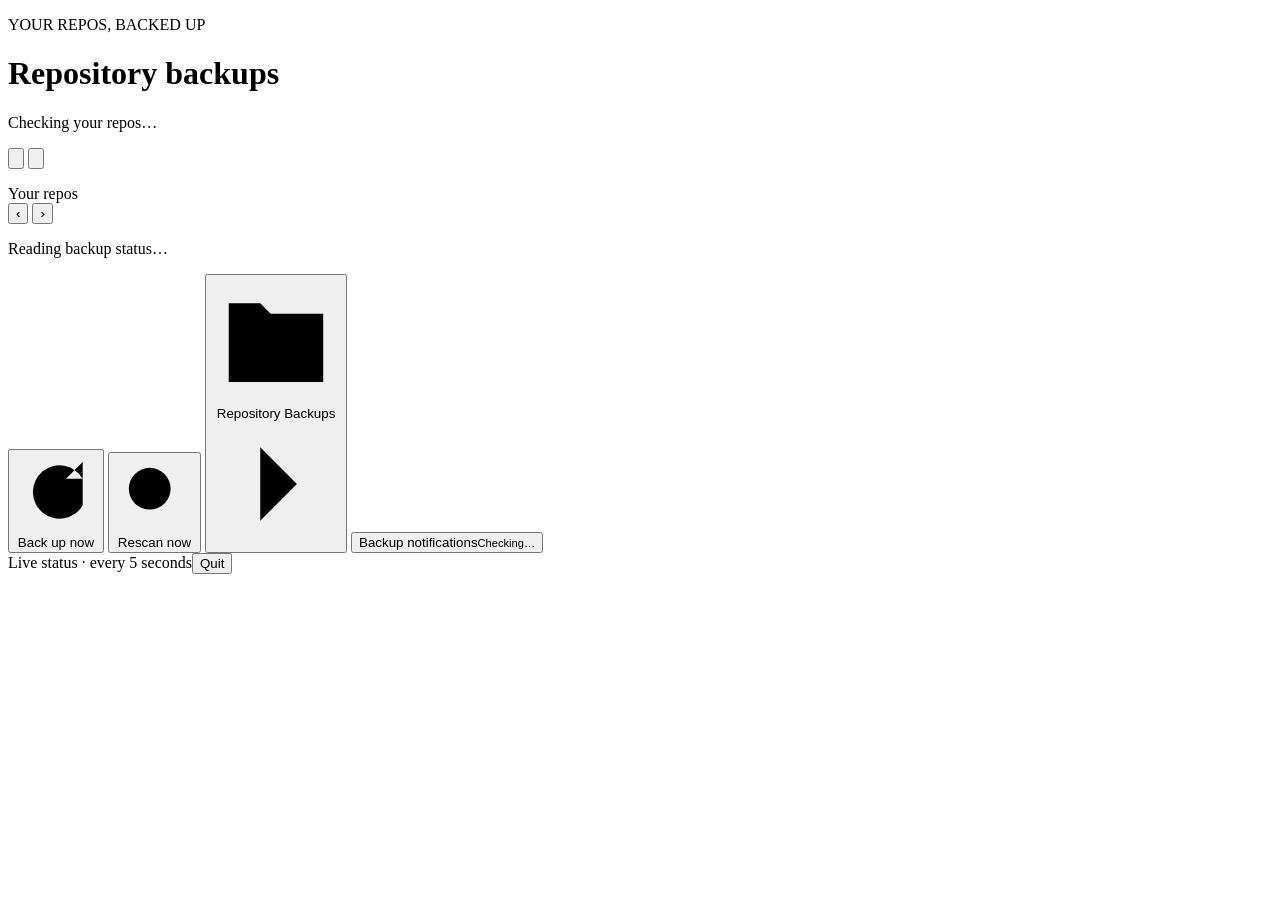
==== web/menu.html @ 4fdd9faf "Present repository backups as a lighter navigation row" ====
<!doctype html>
<html lang="en"><head><meta charset="utf-8"><meta name="viewport" content="width=device-width,initial-scale=1"><title>Repo Hub — Backups</title><link rel="stylesheet" href="/menu.css"><link rel="stylesheet" href="/report.css"><script src="/repo-status.js" defer></script><script src="/diagnostics-client.js" defer></script><script src="/menu.js" defer></script><script src="/report-preview.js" defer></script><link rel="stylesheet" href="/workspace-setup.css"><script src="/workspace-setup.js" defer></script><link rel="stylesheet" href="/readiness.css"><script src="/readiness.js" defer></script></head>
<body><main class="menu-shell">
<header><div><p class="eyebrow">YOUR REPOS, BACKED UP</p><h1>Repository backups</h1><p id="summary">Checking your repos…</p></div><div class="header-actions">
  <button id="info" class="icon-button" type="button" aria-label="Backup information" title="Backup information" aria-haspopup="dialog" aria-controls="info-dialog">
    <svg viewBox="0 0 24 24" aria-hidden="true"><circle cx="12" cy="12" r="9"/><path d="M12 11v6m0-10h.01"/></svg>
  </button>
<button id="settings" class="icon-button" aria-label="Settings" title="Settings" aria-haspopup="dialog"><svg viewBox="0 0 24 24" aria-hidden="true"><path d="m9.5 3-.6 2.2-1.7 1L5 5.6 2.5 9.9l1.6 1.6v2L2.5 15 5 19.4l2.2-.6 1.7 1 .6 2.2h5l.6-2.2 1.7-1 2.2.6 2.5-4.4-1.6-1.5v-2l1.6-1.6L19 5.6l-2.2.6-1.7-1-.6-2.2Z"/><circle cx="12" cy="12.5" r="3"/></svg></button></div></header>
<p id="notice" role="status"></p>
<section aria-label="Repository cards">
  <div class="rail-heading">
    <span id="position">Your repos</span>
    <div>
      <button id="all-repos" class="back-button quiet-action" type="button" hidden>
        <svg viewBox="0 0 24 24" aria-hidden="true"><path d="M20 12H4m8-8-8 8 8 8"/></svg>
        <span>All repos</span>
      </button>
      <button id="previous" class="arrow" aria-label="Previous repos">‹</button>
      <button id="next" class="arrow" aria-label="Next repos">›</button>
    </div>
  </div>
  <div id="cards" class="card-rail" role="group" aria-label="Scroll through repos">
    <p class="empty">Reading backup status…</p>
  </div>
</section>
<div id="repo-expansion" class="repo-expansion" hidden>
  <section id="detail" class="detail" aria-label="Selected repository details" hidden></section>
  <section id="technical-panel" aria-label="Selected repository technical details" hidden></section>
</div>
<div class="controls">
  <button id="backup" class="action primary" type="button">
    <span class="action-icon"><svg viewBox="0 0 24 24" aria-hidden="true"><path d="M20 8a8 8 0 1 0 0 8m0-13v5h-5"/></svg></span>
    <span>Back up now</span>
  </button>
  <button id="rescan" class="action primary" type="button" title="Check files and backup status without creating a backup">
    <span class="action-icon"><svg viewBox="0 0 24 24" aria-hidden="true"><circle cx="10.5" cy="10.5" r="6.5"/><path d="m16 16 5 5"/></svg></span>
    <span id="rescan-label">Rescan now</span>
  </button>
  <button id="open-backups" class="action" type="button">
    <span class="action-icon"><svg viewBox="0 0 24 24" aria-hidden="true"><path d="M3 7V5h6l2 2h10v13H3Z"/></svg></span>
    <span>Repository Backups</span>
    <span class="action-icon backups-chevron"><svg viewBox="0 0 24 24" aria-hidden="true"><path d="m9 5 7 7-7 7"/></svg></span>
  </button>
  <button id="notifications" class="action notification-action" aria-pressed="false">
    <span class="switch-track"><span></span></span>
    <span>Backup notifications</span><small id="notification-caption">Checking…</small>
  </button>
</div>
<footer><span id="checked">Live status · every 5 seconds</span><button id="quit" class="quiet-action">Quit</button></footer>
</main>
<dialog id="info-dialog" aria-labelledby="info-title">
  <div class="settings-toolbar">
    <button id="info-back" class="back-button icon-button" type="button" title="Back to About" hidden>
      <svg viewBox="0 0 24 24" aria-hidden="true"><path d="M20 12H4m8-8-8 8 8 8"/></svg>
      <span class="sr-only">Back to About</span>
    </button>
    <h2 id="info-title" tabindex="-1">About your backups</h2>
    <button id="info-close" type="button" class="icon-button" aria-label="Close backup information"><svg viewBox="0 0 24 24" aria-hidden="true"><path d="m6 6 12 12M18 6 6 18"/></svg></button>
  </div>
  <div id="info-content" class="info-content">
    <nav id="info-home" data-info-page="home" aria-label="Backup information sections">
      <button id="info-nav-status" type="button" class="settings-row"><span><strong>What your backup status means</strong><small>Understand the icons, labels and backup evidence</small></span><span aria-hidden="true">›</span></button>
      <button id="info-nav-things" type="button" class="settings-row"><span><strong>Things to know</strong><small>Folder controls, schedules and reporting connection</small></span><span aria-hidden="true">›</span></button>
    </nav>
    <section class="status-key" data-info-page="status" hidden aria-label="What your backup status means">
      <div id="status-legend" class="status-legend"></div>
    </section>
    <section class="status-key things-key" data-info-page="things" hidden aria-label="Things to know">
      <div id="things-panel">
        <section class="things-section" aria-labelledby="things-folder-title">
          <div class="things-heading">
            <span class="folder-shape folder-tip" aria-hidden="true"></span>
            <h3 id="things-folder-title">Open a repo in Finder</h3>
          </div>
          <p>Click a repo card’s folder icon to open that repo in Finder.</p>
          <button id="show-folder" type="button" class="show-me">Show me</button>
          <span id="folder-demo-status" class="sr-only" role="status"></span>
        </section>
        <section class="things-section" aria-labelledby="things-schedule-title">
          <h3 id="things-schedule-title">Choose backup timing</h3>
          <p>Use Schedule in a repo’s details to change its timing. Settings → Backup schedule controls the defaults.</p>
        </section>
        <section class="things-section" aria-labelledby="things-files-title">
          <h3 id="things-files-title">What your backup includes</h3>
          <p>RepoHub includes saved files that Git ignores and work you haven’t committed.</p>
          <p>Back up now checks every monitored repo.</p>
        </section>
        <section class="things-section" aria-labelledby="things-reporting-title">
          <h3 id="things-reporting-title">GitHub reporting</h3>
          <p>Connect GitHub to send reports. Your connection is stored in macOS Keychain.</p>
          <button id="connect-github" type="button">Manage GitHub connection</button>
        </section>
      </div>
    </section>
  </div>
</dialog>
<dialog id="settings-dialog" aria-labelledby="settings-title">
  <div class="settings-toolbar">
    <button type="button" id="settings-back" class="back-button icon-button" title="Back to Settings" hidden>
      <svg viewBox="0 0 24 24" aria-hidden="true"><path d="M20 12H4m8-8-8 8 8 8"/></svg>
      <span id="settings-back-label" class="sr-only">Back to Settings</span>
    </button>
    <h2 id="settings-title" tabindex="-1">Settings</h2>
    <button type="button" id="settings-close" class="icon-button" aria-label="Close settings"><svg viewBox="0 0 24 24" aria-hidden="true"><path d="m6 6 12 12M18 6 6 18"/></svg></button>
  </div>
  <div id="settings-content" class="settings-content">
    <form id="settings-form">
      <nav id="settings-home" data-settings-page="home" aria-label="Settings sections">
        <button type="button" id="settings-nav-schedule" class="settings-row"><span><strong>Backup schedule</strong><small>Battery and power adapter schedules</small></span><span aria-hidden="true">›</span></button>
        <button type="button" id="workspace-open" class="settings-row"><span><strong>Folders to back up</strong><small>Choose and review monitored folders</small></span><span aria-hidden="true">›</span></button>
        <button type="button" id="settings-nav-notifications" class="settings-row"><span><strong>Notifications</strong><small>Optional backup notifications</small></span><span aria-hidden="true">›</span></button>
        <button type="button" id="settings-nav-appearance" class="settings-row"><span><strong>Menu bar appearance</strong><small>Choose what the number counts</small></span><span aria-hidden="true">›</span></button>
        <button type="button" id="settings-nav-updates" class="settings-row"><span><strong>App updates</strong><small>Check for a newer version</small></span><span aria-hidden="true">›</span></button>
        <button type="button" id="settings-nav-help" class="settings-row"><span><strong>Help &amp; diagnostics</strong><small>Report a problem or suggest a feature</small></span><span aria-hidden="true">›</span></button>
        <button type="button" id="settings-nav-access" class="settings-row"><span><strong>Access &amp; permissions</strong><small>Check folder and background access</small></span><span aria-hidden="true">›</span></button>
      </nav>
      <section id="settings-page-schedule" data-settings-page="schedule" hidden>
        <label id="repo-defaults-label" class="inherit-label" hidden><input type="checkbox" id="repo-defaults"> Use default backup settings</label>
        <p id="settings-scope" class="settings-note">Defaults apply to repos without a custom schedule.</p>
        <p id="settings-power" class="settings-note"></p>
        <div class="power-settings">
          <section>
            <h3>On battery</h3>
            <label class="check-label battery-auto"><input id="battery-automatic" type="checkbox"> Automatic backups on battery</label>
            <p class="settings-note">Off means manual only while on battery.</p>
            <label>Back up every<select id="battery-frequency"></select></label>
            <label class="check-label"><input id="battery-edits" type="checkbox"> After edits</label>
            <label>Wait after the last edit<select id="battery-delay"></select></label>
          </section>
          <section>
            <h3>On power adapter</h3>
            <label>Back up every<select id="adapter-frequency"></select></label>
            <label class="check-label"><input id="adapter-edits" type="checkbox"> After edits</label>
            <label>Wait after the last edit<select id="adapter-delay"></select></label>
          </section>
        </div>
        <p class="settings-note">Timed and after-edit backups work independently. Off pauses timed backups. Back up now always works. An archive in progress finishes if power changes.</p>
      </section>
      <section id="settings-page-notifications" data-settings-page="notifications" hidden>
        <p id="readiness-notifications" role="status"></p>
        <p class="settings-note">Backups work without notifications. These buttons take effect immediately.</p>
        <div class="readiness-actions">
          <button type="button" id="readiness-enable">Enable notifications</button>
          <button type="button" id="readiness-notification-settings">Notification settings</button>
        </div>
      </section>
      <section id="settings-page-appearance" data-settings-page="appearance" hidden>
        <p>Choose what the number beside the RepoHub icon counts.</p>
        <label class="appearance-label" for="menu-count-mode">Show a count of</label>
        <select id="menu-count-mode">
          <option value="pending">Repos waiting for backup</option>
          <option value="edits">Repos with confirmed changes</option>
          <option value="none">No number</option>
        </select>
        <p id="menu-count-description" class="settings-note"></p>
        <div class="menu-appearance-preview" aria-label="Menu bar preview">
          <svg viewBox="0 0 24 24" aria-hidden="true"><path d="m3 7 9-5 9 5-9 5Zm0 5 9 5 9-5M3 17l9 5 9-5"/></svg>
          <span id="menu-count-preview"></span>
        </div>
        <p id="menu-count-caption" class="settings-note" role="status"></p>
        <p class="settings-note">Activity and warning symbols still appear. A zero count is hidden.</p>
        <p id="menu-appearance-note" class="settings-note"></p>
        <p id="menu-appearance-error" role="alert"></p>
        <div class="settings-actions">
          <button type="button" id="menu-appearance-cancel">Cancel</button>
          <button type="button" id="menu-appearance-save" class="primary" disabled>Save changes</button>
        </div>
      </section>
      <section id="settings-page-updates" data-settings-page="updates" hidden>
        <p>Download and install a verified app version.</p>
        <button type="button" id="check-updates">Check for Updates…</button>
        <p id="updates-note" class="settings-note">Your backup folders and settings stay separate.</p>
      </section>
      <section id="settings-page-help" data-settings-page="help" hidden>
        <p>Describe a glitch or an idea. Review the report before sharing.</p>
        <div class="report-entry-actions">
          <button type="button" id="report-bug">Report a glitch</button>
          <button type="button" id="report-feature">Request a feature</button>
        </div>
      </section>
      <section id="settings-page-access" data-settings-page="access" hidden>
        <section id="readiness-panel" class="readiness-panel" aria-label="Access and permissions">
          <p id="readiness-status" role="status">Access has not been checked.</p>
          <ul id="readiness-sources"></ul>
          <p id="readiness-destination"></p>
          <p id="readiness-background"></p>
          <div class="readiness-actions">
            <button type="button" id="readiness-check">Check access</button>
            <button type="button" id="readiness-privacy">Folder privacy settings</button>
            <button type="button" id="readiness-login">Login items settings</button>
          </div>
          <p class="settings-note">Access checks do not confirm backup contents or cloud upload. Check access runs immediately.</p>
          <p id="readiness-error" role="status"></p>
        </section>
      </section>
      <p id="settings-error" role="alert"></p>
      <div id="schedule-actions" class="settings-actions" hidden>
        <button type="button" id="settings-cancel">Cancel</button>
        <button type="submit" id="settings-save" class="primary">Save changes</button>
      </div>
    </form>
<form id="workspace-form" hidden>
<h3 id="workspace-title">Choose your repos</h3>
<p class="settings-note">Choose what RepoHub monitors. Your backup destination and existing schedules stay the same.</p>
<div id="workspace-edit">
<div class="workspace-modes" role="group" aria-label="Source selection mode"><button type="button" id="workspace-home-mode" aria-pressed="false">One repo-home folder</button><button type="button" id="workspace-manual-mode" aria-pressed="false">Individual folders</button></div>
<p id="workspace-description" class="settings-note"></p>
<button type="button" id="workspace-pick">Choose folder</button><p id="workspace-native-note" class="settings-note" hidden>Folder selection is available in the Mac menu bar.</p>
<ul id="workspace-selected" class="workspace-list" aria-label="Selected folders"></ul>
</div>
<section id="workspace-review" hidden aria-label="Review folders to monitor"><h3 id="workspace-review-count"></h3><p id="workspace-review-mode" class="settings-note"></p><ul id="workspace-reviewed" class="workspace-list"></ul><div id="workspace-removals" hidden><h3>Stop monitoring</h3><ul id="workspace-removed" class="workspace-list"></ul></div><p class="settings-note">Stopping monitoring does not delete folders, backups or saved schedules. Saving does not start a backup.</p></section>
<p id="workspace-error" role="alert"></p><p id="workspace-feedback" role="status"></p>
<div class="settings-actions"><button type="button" id="workspace-reload" hidden>Reload current selection</button><button type="button" id="workspace-back" hidden>Edit selection</button><button type="button" id="workspace-cancel">Cancel</button><button type="submit" id="workspace-next" class="primary">Review folders</button></div>
</form>
  </div>
</dialog>
<dialog id="settings-discard" aria-labelledby="settings-discard-title" aria-describedby="settings-discard-note">
  <h2 id="settings-discard-title">Discard unsaved changes?</h2>
  <p id="settings-discard-note">Your changes have not been saved.</p>
  <div class="settings-actions">
    <button type="button" id="settings-keep">Keep editing</button>
    <button type="button" id="settings-discard-confirm">Discard changes</button>
  </div>
</dialog>
<dialog id="report-dialog" aria-labelledby="report-heading">
<form id="report-form"><div class="settings-heading"><div><p class="eyebrow">HELP IMPROVE REPO HUB</p><h2 id="report-heading">Report a glitch</h2></div><button type="button" id="report-close" aria-label="Close report">×</button></div>
<p class="settings-note">Destination: <a href="https://github.com/yogoldy/RepoHub/issues" target="_blank" rel="noreferrer">RepoHub public GitHub issues</a>. Please don’t send any confidential information.</p>
<p id="report-context" class="settings-note" hidden></p>
<div id="report-compose"><label>Reopen a saved report<select id="report-saved"><option value="">Choose a report…</option></select></label><label>Title<input id="report-title" maxlength="140" required placeholder="A short summary"></label><label id="report-description-label">What happened?<textarea id="report-description" maxlength="8000" rows="4" required></textarea></label><label id="report-expected-label">What did you expect?<textarea id="report-expected" maxlength="4000" rows="3"></textarea></label>
<label class="check-label"><input id="report-diagnostics" type="checkbox"> Include sanitized diagnostics for an agent</label><label id="report-window-label">Recent activity<select id="report-window"><option value="1">Last hour</option><option value="24" selected>Last 24 hours</option><option value="168">Last 7 days</option></select></label><p class="settings-note">Repo identities are aliased. The private key stays on this Mac. Only approved status codes, aliases, relative timings and bounded diagnostic measurements are included.</p></div>
<div id="report-preview" hidden><p id="report-delivery-status" class="report-draft-badge" role="status">Draft saved on this Mac · Nothing sent</p><h3 id="report-preview-title"></h3><p id="report-preview-labels" class="settings-note"></p><pre id="report-preview-body"></pre><div id="report-preview-files"></div><p class="settings-note">The preview above is the exact public issue body. Diagnostics are included as text blocks. Category labels are applied by the tracker.</p><p id="report-connection-status" class="settings-note"></p><button id="report-setup" type="button" hidden>Connect GitHub</button><button id="report-connect" type="button">Check connection</button><p class="settings-note">Connect or disconnect through the menu bar’s information button → Things to know → GitHub reporting connection. Credentials stay in the native Keychain dialog.</p><a id="report-issue-link" hidden target="_blank" rel="noreferrer">Open confirmed GitHub issue</a></div>
<p id="report-error" role="alert"></p><div class="settings-actions"><button type="button" id="report-back" hidden>Edit report</button><button type="button" id="report-cancel">Close</button><button type="submit" id="report-review" class="primary">Preview report</button><button type="button" id="report-send" class="primary" disabled hidden>Send to GitHub</button></div></form></dialog>


<script src="/menu-appearance.js"></script>
</body></html>
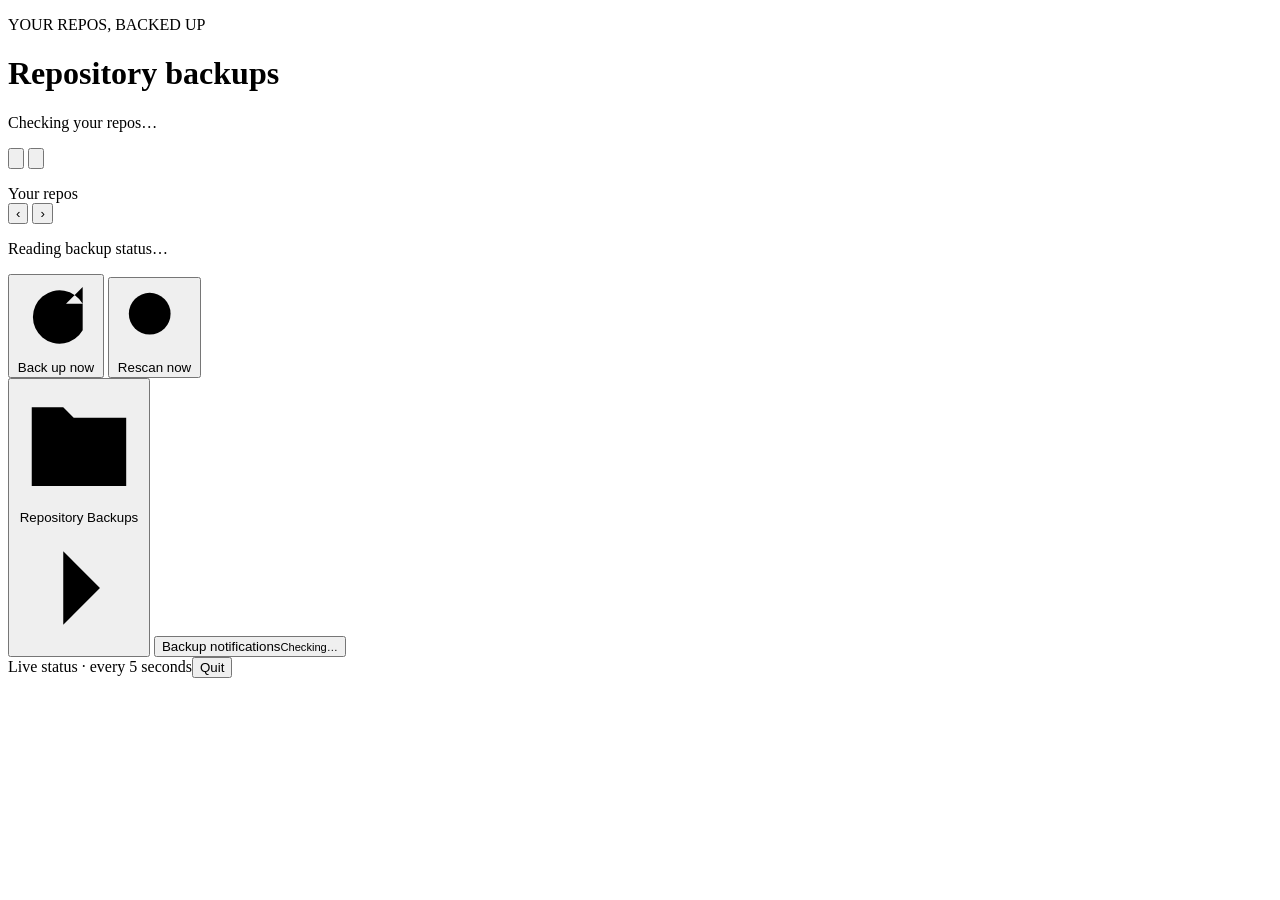
==== commit ef41f9f5: "Scope manual backup and rescan actions to explicit repository selections" ====
--- a/web/menu.html
+++ b/web/menu.html
@@ -24,10 +24,12 @@
   </div>
 </section>
 <div id="repo-expansion" class="repo-expansion" hidden>
-  <section id="detail" class="detail" aria-label="Selected repository details" hidden></section>
+  <section id="selected-repo-surface" class="detail">
+    <section id="detail" aria-label="Selected repository details" hidden></section>
+  </section>
   <section id="technical-panel" aria-label="Selected repository technical details" hidden></section>
 </div>
-<div class="controls">
+<div id="repo-action-controls" class="controls">
   <button id="backup" class="action primary" type="button">
     <span class="action-icon"><svg viewBox="0 0 24 24" aria-hidden="true"><path d="M20 8a8 8 0 1 0 0 8m0-13v5h-5"/></svg></span>
     <span>Back up now</span>
@@ -36,6 +38,8 @@
     <span class="action-icon"><svg viewBox="0 0 24 24" aria-hidden="true"><circle cx="10.5" cy="10.5" r="6.5"/><path d="m16 16 5 5"/></svg></span>
     <span id="rescan-label">Rescan now</span>
   </button>
+</div>
+<div class="controls">
   <button id="open-backups" class="action" type="button">
     <span class="action-icon"><svg viewBox="0 0 24 24" aria-hidden="true"><path d="M3 7V5h6l2 2h10v13H3Z"/></svg></span>
     <span>Repository Backups</span>
@@ -48,6 +52,25 @@
 </div>
 <footer><span id="checked">Live status · every 5 seconds</span><button id="quit" class="quiet-action">Quit</button></footer>
 </main>
+<dialog id="action-dialog" aria-labelledby="action-title">
+  <form id="action-form">
+    <div class="settings-toolbar">
+      <h2 id="action-title">Choose repos</h2>
+      <button id="action-close" type="button" class="icon-button" aria-label="Close repository selection">×</button>
+    </div>
+    <div class="settings-content">
+      <p id="action-description">Select one or more repos.</p>
+      <button id="action-all" type="button">Select all available</button>
+      <div id="action-repos" class="action-repos"></div>
+      <p id="action-error" role="status"></p>
+      <div class="settings-actions">
+        <span id="action-count">0 selected</span>
+        <button id="action-cancel" type="button">Cancel</button>
+        <button id="action-submit" type="submit" class="primary" disabled>Continue</button>
+      </div>
+    </div>
+  </form>
+</dialog>
 <dialog id="info-dialog" aria-labelledby="info-title">
   <div class="settings-toolbar">
     <button id="info-back" class="back-button icon-button" type="button" title="Back to About" hidden>
@@ -83,7 +106,7 @@
         <section class="things-section" aria-labelledby="things-files-title">
           <h3 id="things-files-title">What your backup includes</h3>
           <p>RepoHub includes saved files that Git ignores and work you haven’t committed.</p>
-          <p>Back up now checks every monitored repo.</p>
+          <p>Choose repos from the overview, or back up one repo from its expanded details.</p>
         </section>
         <section class="things-section" aria-labelledby="things-reporting-title">
           <h3 id="things-reporting-title">GitHub reporting</h3>
@@ -106,6 +129,7 @@
   <div id="settings-content" class="settings-content">
     <form id="settings-form">
       <nav id="settings-home" data-settings-page="home" aria-label="Settings sections">
+        <button type="button" id="open-setup" class="settings-row"><span><strong>Welcome &amp; backup setup</strong><small>Review sources, destination, access and schedule</small></span><span aria-hidden="true">›</span></button>
         <button type="button" id="settings-nav-schedule" class="settings-row"><span><strong>Backup schedule</strong><small>Battery and power adapter schedules</small></span><span aria-hidden="true">›</span></button>
         <button type="button" id="workspace-open" class="settings-row"><span><strong>Folders to back up</strong><small>Choose and review monitored folders</small></span><span aria-hidden="true">›</span></button>
         <button type="button" id="settings-nav-notifications" class="settings-row"><span><strong>Notifications</strong><small>Optional backup notifications</small></span><span aria-hidden="true">›</span></button>
@@ -168,6 +192,21 @@
       </section>
       <section id="settings-page-updates" data-settings-page="updates" hidden>
         <p>Download and install a verified app version.</p>
+        <div id="update-channel-controls" hidden>
+          <label>Update channel on this Mac
+            <select id="update-channel">
+              <option value="stable">Stable</option>
+              <option value="dev">Dev</option>
+            </select>
+          </label>
+        </div>
+        <p id="update-channel-description" class="settings-note"></p>
+        <p id="update-channel-note" class="settings-note"></p>
+        <p id="update-channel-error" role="alert"></p>
+        <div id="update-channel-actions" class="settings-actions" hidden>
+          <button type="button" id="update-channel-cancel">Cancel</button>
+          <button type="button" id="update-channel-save" class="primary" disabled>Save changes</button>
+        </div>
         <button type="button" id="check-updates">Check for Updates…</button>
         <p id="updates-note" class="settings-note">Your backup folders and settings stay separate.</p>
       </section>
@@ -233,4 +272,5 @@
 
 
 <script src="/menu-appearance.js"></script>
+<script src="/update-channels.js"></script>
 </body></html>
